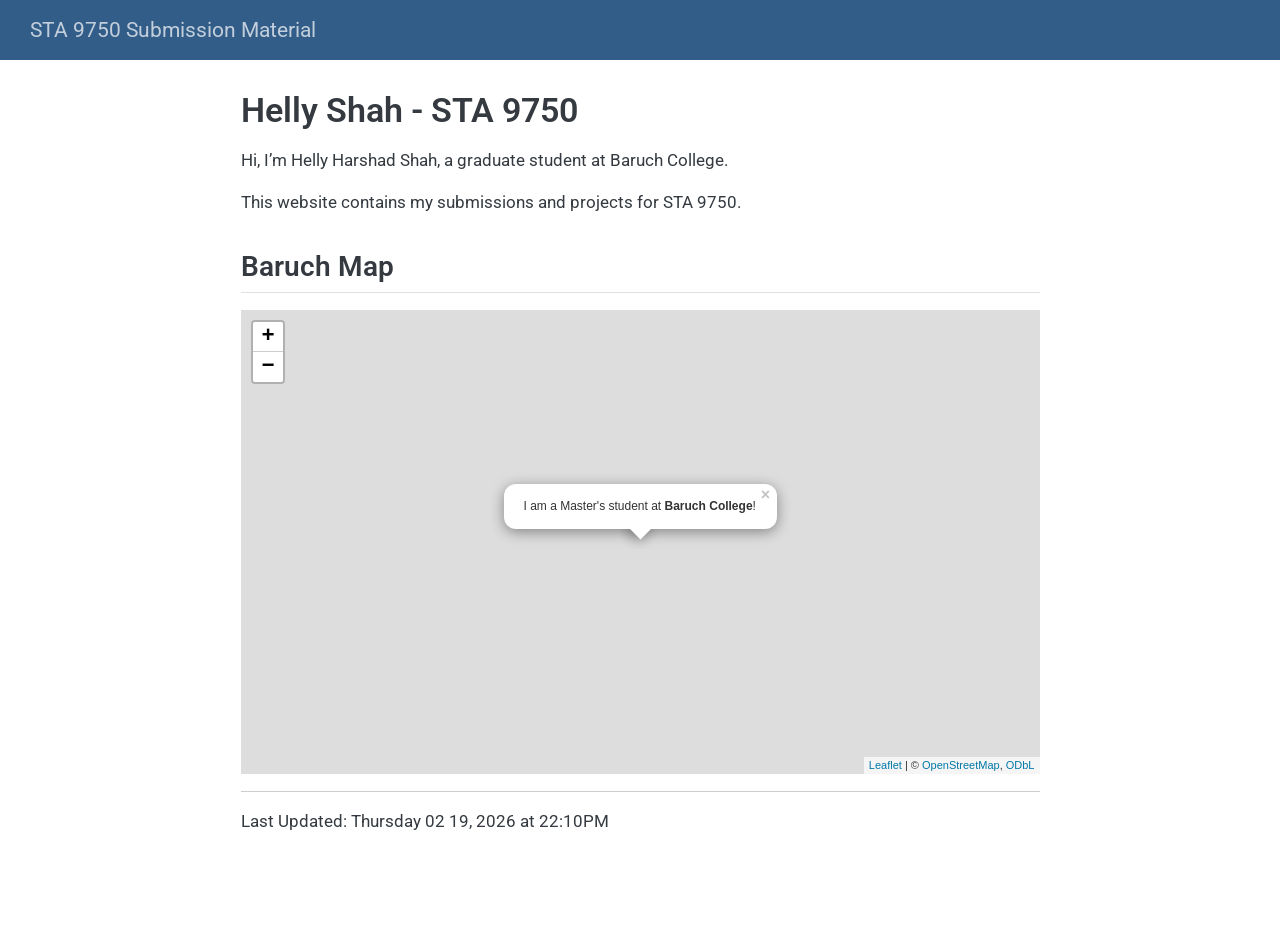
==== docs/index.html @ cdc76b7e "Add build script and render site" ====
<!DOCTYPE html>
<html xmlns="http://www.w3.org/1999/xhtml" lang="en" xml:lang="en"><head>

<meta charset="utf-8">
<meta name="generator" content="quarto-1.8.27">

<meta name="viewport" content="width=device-width, initial-scale=1.0, user-scalable=yes">


<title>Helly Shah - STA 9750 – STA 9750 Submission Material</title>
<style>
code{white-space: pre-wrap;}
span.smallcaps{font-variant: small-caps;}
div.columns{display: flex; gap: min(4vw, 1.5em);}
div.column{flex: auto; overflow-x: auto;}
div.hanging-indent{margin-left: 1.5em; text-indent: -1.5em;}
ul.task-list{list-style: none;}
ul.task-list li input[type="checkbox"] {
  width: 0.8em;
  margin: 0 0.8em 0.2em -1em; /* quarto-specific, see https://github.com/quarto-dev/quarto-cli/issues/4556 */ 
  vertical-align: middle;
}
</style>


<script src="site_libs/quarto-nav/quarto-nav.js"></script>
<script src="site_libs/quarto-nav/headroom.min.js"></script>
<script src="site_libs/clipboard/clipboard.min.js"></script>
<script src="site_libs/quarto-search/autocomplete.umd.js"></script>
<script src="site_libs/quarto-search/fuse.min.js"></script>
<script src="site_libs/quarto-search/quarto-search.js"></script>
<meta name="quarto:offset" content="./">
<script src="site_libs/quarto-html/quarto.js" type="module"></script>
<script src="site_libs/quarto-html/tabsets/tabsets.js" type="module"></script>
<script src="site_libs/quarto-html/axe/axe-check.js" type="module"></script>
<script src="site_libs/quarto-html/popper.min.js"></script>
<script src="site_libs/quarto-html/tippy.umd.min.js"></script>
<script src="site_libs/quarto-html/anchor.min.js"></script>
<link href="site_libs/quarto-html/tippy.css" rel="stylesheet">
<link href="site_libs/quarto-html/quarto-syntax-highlighting-ed96de9b727972fe78a7b5d16c58bf87.css" rel="stylesheet" id="quarto-text-highlighting-styles">
<script src="site_libs/bootstrap/bootstrap.min.js"></script>
<link href="site_libs/bootstrap/bootstrap-icons.css" rel="stylesheet">
<link href="site_libs/bootstrap/bootstrap-339e78669bd22224b7cb5e9437fe940b.min.css" rel="stylesheet" append-hash="true" id="quarto-bootstrap" data-mode="light">
<script id="quarto-search-options" type="application/json">{
  "location": "navbar",
  "copy-button": false,
  "collapse-after": 3,
  "panel-placement": "end",
  "type": "overlay",
  "limit": 50,
  "keyboard-shortcut": [
    "f",
    "/",
    "s"
  ],
  "show-item-context": false,
  "language": {
    "search-no-results-text": "No results",
    "search-matching-documents-text": "matching documents",
    "search-copy-link-title": "Copy link to search",
    "search-hide-matches-text": "Hide additional matches",
    "search-more-match-text": "more match in this document",
    "search-more-matches-text": "more matches in this document",
    "search-clear-button-title": "Clear",
    "search-text-placeholder": "",
    "search-detached-cancel-button-title": "Cancel",
    "search-submit-button-title": "Submit",
    "search-label": "Search"
  }
}</script>
<link href="site_libs/htmltools-fill-0.5.9/fill.css" rel="stylesheet">
<script src="site_libs/htmlwidgets-1.6.4/htmlwidgets.js"></script>
<script src="site_libs/jquery-3.6.0/jquery-3.6.0.min.js"></script>
<link href="site_libs/leaflet-1.3.1/leaflet.css" rel="stylesheet">
<script src="site_libs/leaflet-1.3.1/leaflet.js"></script>
<link href="site_libs/leafletfix-1.0.0/leafletfix.css" rel="stylesheet">
<script src="site_libs/proj4-2.6.2/proj4.min.js"></script>
<script src="site_libs/Proj4Leaflet-1.0.1/proj4leaflet.js"></script>
<link href="site_libs/rstudio_leaflet-1.3.1/rstudio_leaflet.css" rel="stylesheet">
<script src="site_libs/leaflet-binding-2.2.3/leaflet.js"></script>


</head>

<body class="nav-fixed fullcontent quarto-light">

<div id="quarto-search-results"></div>
  <header id="quarto-header" class="headroom fixed-top">
    <nav class="navbar navbar-expand-lg " data-bs-theme="dark">
      <div class="navbar-container container-fluid">
      <div class="navbar-brand-container mx-auto">
    <a class="navbar-brand" href="./index.html">
    <span class="navbar-title">STA 9750 Submission Material</span>
    </a>
  </div>
        <div class="quarto-navbar-tools tools-end">
</div>
      </div> <!-- /container-fluid -->
    </nav>
</header>
<!-- content -->
<div id="quarto-content" class="quarto-container page-columns page-rows-contents page-layout-article page-navbar">
<!-- sidebar -->
<!-- margin-sidebar -->
    
<!-- main -->
<main class="content" id="quarto-document-content">

<header id="title-block-header" class="quarto-title-block default">
<div class="quarto-title">
<h1 class="title">Helly Shah - STA 9750</h1>
</div>



<div class="quarto-title-meta">

    
  
    
  </div>
  


</header>


<p>Hi, I’m Helly Harshad Shah, a graduate student at Baruch College.</p>
<p>This website contains my submissions and projects for STA 9750.</p>
<section id="baruch-map" class="level2">
<h2 class="anchored" data-anchor-id="baruch-map">Baruch Map</h2>
<div class="cell">
<div class="cell-output-display">
<div class="leaflet html-widget html-fill-item" id="htmlwidget-9ab815cade1a139e9a61" style="width:100%;height:464px;"></div>
<script type="application/json" data-for="htmlwidget-9ab815cade1a139e9a61">{"x":{"options":{"crs":{"crsClass":"L.CRS.EPSG3857","code":null,"proj4def":null,"projectedBounds":null,"options":{}}},"calls":[{"method":"addTiles","args":["https://{s}.tile.openstreetmap.org/{z}/{x}/{y}.png",null,null,{"minZoom":0,"maxZoom":18,"tileSize":256,"subdomains":"abc","errorTileUrl":"","tms":false,"noWrap":false,"zoomOffset":0,"zoomReverse":false,"opacity":1,"zIndex":1,"detectRetina":false,"attribution":"&copy; <a href=\"https://openstreetmap.org/copyright/\">OpenStreetMap<\/a>,  <a href=\"https://opendatacommons.org/licenses/odbl/\">ODbL<\/a>"}]},{"method":"addPopups","args":[40.74028,-73.98333,"I am a Master's student at <b>Baruch College<\/b>!",null,null,{"maxWidth":300,"minWidth":50,"autoPan":true,"keepInView":false,"closeButton":true,"className":""}]}],"setView":[[40.74028,-73.98333],17,[]],"limits":{"lat":[40.74028,40.74028],"lng":[-73.98333,-73.98333]}},"evals":[],"jsHooks":[]}</script>
</div>
</div>
<hr>
<p>Last Updated: Thursday 02 19, 2026 at 22:10PM</p>


</section>

</main> <!-- /main -->
<script id="quarto-html-after-body" type="application/javascript">
  window.document.addEventListener("DOMContentLoaded", function (event) {
    const icon = "";
    const anchorJS = new window.AnchorJS();
    anchorJS.options = {
      placement: 'right',
      icon: icon
    };
    anchorJS.add('.anchored');
    const isCodeAnnotation = (el) => {
      for (const clz of el.classList) {
        if (clz.startsWith('code-annotation-')) {                     
          return true;
        }
      }
      return false;
    }
    const onCopySuccess = function(e) {
      // button target
      const button = e.trigger;
      // don't keep focus
      button.blur();
      // flash "checked"
      button.classList.add('code-copy-button-checked');
      var currentTitle = button.getAttribute("title");
      button.setAttribute("title", "Copied!");
      let tooltip;
      if (window.bootstrap) {
        button.setAttribute("data-bs-toggle", "tooltip");
        button.setAttribute("data-bs-placement", "left");
        button.setAttribute("data-bs-title", "Copied!");
        tooltip = new bootstrap.Tooltip(button, 
          { trigger: "manual", 
            customClass: "code-copy-button-tooltip",
            offset: [0, -8]});
        tooltip.show();    
      }
      setTimeout(function() {
        if (tooltip) {
          tooltip.hide();
          button.removeAttribute("data-bs-title");
          button.removeAttribute("data-bs-toggle");
          button.removeAttribute("data-bs-placement");
        }
        button.setAttribute("title", currentTitle);
        button.classList.remove('code-copy-button-checked');
      }, 1000);
      // clear code selection
      e.clearSelection();
    }
    const getTextToCopy = function(trigger) {
      const outerScaffold = trigger.parentElement.cloneNode(true);
      const codeEl = outerScaffold.querySelector('code');
      for (const childEl of codeEl.children) {
        if (isCodeAnnotation(childEl)) {
          childEl.remove();
        }
      }
      return codeEl.innerText;
    }
    const clipboard = new window.ClipboardJS('.code-copy-button:not([data-in-quarto-modal])', {
      text: getTextToCopy
    });
    clipboard.on('success', onCopySuccess);
    if (window.document.getElementById('quarto-embedded-source-code-modal')) {
      const clipboardModal = new window.ClipboardJS('.code-copy-button[data-in-quarto-modal]', {
        text: getTextToCopy,
        container: window.document.getElementById('quarto-embedded-source-code-modal')
      });
      clipboardModal.on('success', onCopySuccess);
    }
      var localhostRegex = new RegExp(/^(?:http|https):\/\/localhost\:?[0-9]*\//);
      var mailtoRegex = new RegExp(/^mailto:/);
        var filterRegex = new RegExp("https:\/\/Helly101-1\.github\.io\/STA9750-2026-SPRING\/");
      var isInternal = (href) => {
          return filterRegex.test(href) || localhostRegex.test(href) || mailtoRegex.test(href);
      }
      // Inspect non-navigation links and adorn them if external
     var links = window.document.querySelectorAll('a[href]:not(.nav-link):not(.navbar-brand):not(.toc-action):not(.sidebar-link):not(.sidebar-item-toggle):not(.pagination-link):not(.no-external):not([aria-hidden]):not(.dropdown-item):not(.quarto-navigation-tool):not(.about-link)');
      for (var i=0; i<links.length; i++) {
        const link = links[i];
        if (!isInternal(link.href)) {
          // undo the damage that might have been done by quarto-nav.js in the case of
          // links that we want to consider external
          if (link.dataset.originalHref !== undefined) {
            link.href = link.dataset.originalHref;
          }
        }
      }
    function tippyHover(el, contentFn, onTriggerFn, onUntriggerFn) {
      const config = {
        allowHTML: true,
        maxWidth: 500,
        delay: 100,
        arrow: false,
        appendTo: function(el) {
            return el.parentElement;
        },
        interactive: true,
        interactiveBorder: 10,
        theme: 'quarto',
        placement: 'bottom-start',
      };
      if (contentFn) {
        config.content = contentFn;
      }
      if (onTriggerFn) {
        config.onTrigger = onTriggerFn;
      }
      if (onUntriggerFn) {
        config.onUntrigger = onUntriggerFn;
      }
      window.tippy(el, config); 
    }
    const noterefs = window.document.querySelectorAll('a[role="doc-noteref"]');
    for (var i=0; i<noterefs.length; i++) {
      const ref = noterefs[i];
      tippyHover(ref, function() {
        // use id or data attribute instead here
        let href = ref.getAttribute('data-footnote-href') || ref.getAttribute('href');
        try { href = new URL(href).hash; } catch {}
        const id = href.replace(/^#\/?/, "");
        const note = window.document.getElementById(id);
        if (note) {
          return note.innerHTML;
        } else {
          return "";
        }
      });
    }
    const xrefs = window.document.querySelectorAll('a.quarto-xref');
    const processXRef = (id, note) => {
      // Strip column container classes
      const stripColumnClz = (el) => {
        el.classList.remove("page-full", "page-columns");
        if (el.children) {
          for (const child of el.children) {
            stripColumnClz(child);
          }
        }
      }
      stripColumnClz(note)
      if (id === null || id.startsWith('sec-')) {
        // Special case sections, only their first couple elements
        const container = document.createElement("div");
        if (note.children && note.children.length > 2) {
          container.appendChild(note.children[0].cloneNode(true));
          for (let i = 1; i < note.children.length; i++) {
            const child = note.children[i];
            if (child.tagName === "P" && child.innerText === "") {
              continue;
            } else {
              container.appendChild(child.cloneNode(true));
              break;
            }
          }
          if (window.Quarto?.typesetMath) {
            window.Quarto.typesetMath(container);
          }
          return container.innerHTML
        } else {
          if (window.Quarto?.typesetMath) {
            window.Quarto.typesetMath(note);
          }
          return note.innerHTML;
        }
      } else {
        // Remove any anchor links if they are present
        const anchorLink = note.querySelector('a.anchorjs-link');
        if (anchorLink) {
          anchorLink.remove();
        }
        if (window.Quarto?.typesetMath) {
          window.Quarto.typesetMath(note);
        }
        if (note.classList.contains("callout")) {
          return note.outerHTML;
        } else {
          return note.innerHTML;
        }
      }
    }
    for (var i=0; i<xrefs.length; i++) {
      const xref = xrefs[i];
      tippyHover(xref, undefined, function(instance) {
        instance.disable();
        let url = xref.getAttribute('href');
        let hash = undefined; 
        if (url.startsWith('#')) {
          hash = url;
        } else {
          try { hash = new URL(url).hash; } catch {}
        }
        if (hash) {
          const id = hash.replace(/^#\/?/, "");
          const note = window.document.getElementById(id);
          if (note !== null) {
            try {
              const html = processXRef(id, note.cloneNode(true));
              instance.setContent(html);
            } finally {
              instance.enable();
              instance.show();
            }
          } else {
            // See if we can fetch this
            fetch(url.split('#')[0])
            .then(res => res.text())
            .then(html => {
              const parser = new DOMParser();
              const htmlDoc = parser.parseFromString(html, "text/html");
              const note = htmlDoc.getElementById(id);
              if (note !== null) {
                const html = processXRef(id, note);
                instance.setContent(html);
              } 
            }).finally(() => {
              instance.enable();
              instance.show();
            });
          }
        } else {
          // See if we can fetch a full url (with no hash to target)
          // This is a special case and we should probably do some content thinning / targeting
          fetch(url)
          .then(res => res.text())
          .then(html => {
            const parser = new DOMParser();
            const htmlDoc = parser.parseFromString(html, "text/html");
            const note = htmlDoc.querySelector('main.content');
            if (note !== null) {
              // This should only happen for chapter cross references
              // (since there is no id in the URL)
              // remove the first header
              if (note.children.length > 0 && note.children[0].tagName === "HEADER") {
                note.children[0].remove();
              }
              const html = processXRef(null, note);
              instance.setContent(html);
            } 
          }).finally(() => {
            instance.enable();
            instance.show();
          });
        }
      }, function(instance) {
      });
    }
        let selectedAnnoteEl;
        const selectorForAnnotation = ( cell, annotation) => {
          let cellAttr = 'data-code-cell="' + cell + '"';
          let lineAttr = 'data-code-annotation="' +  annotation + '"';
          const selector = 'span[' + cellAttr + '][' + lineAttr + ']';
          return selector;
        }
        const selectCodeLines = (annoteEl) => {
          const doc = window.document;
          const targetCell = annoteEl.getAttribute("data-target-cell");
          const targetAnnotation = annoteEl.getAttribute("data-target-annotation");
          const annoteSpan = window.document.querySelector(selectorForAnnotation(targetCell, targetAnnotation));
          const lines = annoteSpan.getAttribute("data-code-lines").split(",");
          const lineIds = lines.map((line) => {
            return targetCell + "-" + line;
          })
          let top = null;
          let height = null;
          let parent = null;
          if (lineIds.length > 0) {
              //compute the position of the single el (top and bottom and make a div)
              const el = window.document.getElementById(lineIds[0]);
              top = el.offsetTop;
              height = el.offsetHeight;
              parent = el.parentElement.parentElement;
            if (lineIds.length > 1) {
              const lastEl = window.document.getElementById(lineIds[lineIds.length - 1]);
              const bottom = lastEl.offsetTop + lastEl.offsetHeight;
              height = bottom - top;
            }
            if (top !== null && height !== null && parent !== null) {
              // cook up a div (if necessary) and position it 
              let div = window.document.getElementById("code-annotation-line-highlight");
              if (div === null) {
                div = window.document.createElement("div");
                div.setAttribute("id", "code-annotation-line-highlight");
                div.style.position = 'absolute';
                parent.appendChild(div);
              }
              div.style.top = top - 2 + "px";
              div.style.height = height + 4 + "px";
              div.style.left = 0;
              let gutterDiv = window.document.getElementById("code-annotation-line-highlight-gutter");
              if (gutterDiv === null) {
                gutterDiv = window.document.createElement("div");
                gutterDiv.setAttribute("id", "code-annotation-line-highlight-gutter");
                gutterDiv.style.position = 'absolute';
                const codeCell = window.document.getElementById(targetCell);
                const gutter = codeCell.querySelector('.code-annotation-gutter');
                gutter.appendChild(gutterDiv);
              }
              gutterDiv.style.top = top - 2 + "px";
              gutterDiv.style.height = height + 4 + "px";
            }
            selectedAnnoteEl = annoteEl;
          }
        };
        const unselectCodeLines = () => {
          const elementsIds = ["code-annotation-line-highlight", "code-annotation-line-highlight-gutter"];
          elementsIds.forEach((elId) => {
            const div = window.document.getElementById(elId);
            if (div) {
              div.remove();
            }
          });
          selectedAnnoteEl = undefined;
        };
          // Handle positioning of the toggle
      window.addEventListener(
        "resize",
        throttle(() => {
          elRect = undefined;
          if (selectedAnnoteEl) {
            selectCodeLines(selectedAnnoteEl);
          }
        }, 10)
      );
      function throttle(fn, ms) {
      let throttle = false;
      let timer;
        return (...args) => {
          if(!throttle) { // first call gets through
              fn.apply(this, args);
              throttle = true;
          } else { // all the others get throttled
              if(timer) clearTimeout(timer); // cancel #2
              timer = setTimeout(() => {
                fn.apply(this, args);
                timer = throttle = false;
              }, ms);
          }
        };
      }
        // Attach click handler to the DT
        const annoteDls = window.document.querySelectorAll('dt[data-target-cell]');
        for (const annoteDlNode of annoteDls) {
          annoteDlNode.addEventListener('click', (event) => {
            const clickedEl = event.target;
            if (clickedEl !== selectedAnnoteEl) {
              unselectCodeLines();
              const activeEl = window.document.querySelector('dt[data-target-cell].code-annotation-active');
              if (activeEl) {
                activeEl.classList.remove('code-annotation-active');
              }
              selectCodeLines(clickedEl);
              clickedEl.classList.add('code-annotation-active');
            } else {
              // Unselect the line
              unselectCodeLines();
              clickedEl.classList.remove('code-annotation-active');
            }
          });
        }
    const findCites = (el) => {
      const parentEl = el.parentElement;
      if (parentEl) {
        const cites = parentEl.dataset.cites;
        if (cites) {
          return {
            el,
            cites: cites.split(' ')
          };
        } else {
          return findCites(el.parentElement)
        }
      } else {
        return undefined;
      }
    };
    var bibliorefs = window.document.querySelectorAll('a[role="doc-biblioref"]');
    for (var i=0; i<bibliorefs.length; i++) {
      const ref = bibliorefs[i];
      const citeInfo = findCites(ref);
      if (citeInfo) {
        tippyHover(citeInfo.el, function() {
          var popup = window.document.createElement('div');
          citeInfo.cites.forEach(function(cite) {
            var citeDiv = window.document.createElement('div');
            citeDiv.classList.add('hanging-indent');
            citeDiv.classList.add('csl-entry');
            var biblioDiv = window.document.getElementById('ref-' + cite);
            if (biblioDiv) {
              citeDiv.innerHTML = biblioDiv.innerHTML;
            }
            popup.appendChild(citeDiv);
          });
          return popup.innerHTML;
        });
      }
    }
  });
  </script>
</div> <!-- /content -->




</body></html>
---- docs/site_libs/quarto-html/tippy.css ----
.tippy-box[data-animation=fade][data-state=hidden]{opacity:0}[data-tippy-root]{max-width:calc(100vw - 10px)}.tippy-box{position:relative;background-color:#333;color:#fff;border-radius:4px;font-size:14px;line-height:1.4;white-space:normal;outline:0;transition-property:transform,visibility,opacity}.tippy-box[data-placement^=top]>.tippy-arrow{bottom:0}.tippy-box[data-placement^=top]>.tippy-arrow:before{bottom:-7px;left:0;border-width:8px 8px 0;border-top-color:initial;transform-origin:center top}.tippy-box[data-placement^=bottom]>.tippy-arrow{top:0}.tippy-box[data-placement^=bottom]>.tippy-arrow:before{top:-7px;left:0;border-width:0 8px 8px;border-bottom-color:initial;transform-origin:center bottom}.tippy-box[data-placement^=left]>.tippy-arrow{right:0}.tippy-box[data-placement^=left]>.tippy-arrow:before{border-width:8px 0 8px 8px;border-left-color:initial;right:-7px;transform-origin:center left}.tippy-box[data-placement^=right]>.tippy-arrow{left:0}.tippy-box[data-placement^=right]>.tippy-arrow:before{left:-7px;border-width:8px 8px 8px 0;border-right-color:initial;transform-origin:center right}.tippy-box[data-inertia][data-state=visible]{transition-timing-function:cubic-bezier(.54,1.5,.38,1.11)}.tippy-arrow{width:16px;height:16px;color:#333}.tippy-arrow:before{content:"";position:absolute;border-color:transparent;border-style:solid}.tippy-content{position:relative;padding:5px 9px;z-index:1}
---- docs/site_libs/quarto-html/quarto-syntax-highlighting-ed96de9b727972fe78a7b5d16c58bf87.css ----
/* quarto syntax highlight colors */
:root {
  --quarto-hl-ot-color: #003B4F;
  --quarto-hl-at-color: #657422;
  --quarto-hl-ss-color: #20794D;
  --quarto-hl-an-color: #5E5E5E;
  --quarto-hl-fu-color: #4758AB;
  --quarto-hl-st-color: #20794D;
  --quarto-hl-cf-color: #003B4F;
  --quarto-hl-op-color: #5E5E5E;
  --quarto-hl-er-color: #AD0000;
  --quarto-hl-bn-color: #AD0000;
  --quarto-hl-al-color: #AD0000;
  --quarto-hl-va-color: #111111;
  --quarto-hl-bu-color: inherit;
  --quarto-hl-ex-color: inherit;
  --quarto-hl-pp-color: #AD0000;
  --quarto-hl-in-color: #5E5E5E;
  --quarto-hl-vs-color: #20794D;
  --quarto-hl-wa-color: #5E5E5E;
  --quarto-hl-do-color: #5E5E5E;
  --quarto-hl-im-color: #00769E;
  --quarto-hl-ch-color: #20794D;
  --quarto-hl-dt-color: #AD0000;
  --quarto-hl-fl-color: #AD0000;
  --quarto-hl-co-color: #5E5E5E;
  --quarto-hl-cv-color: #5E5E5E;
  --quarto-hl-cn-color: #8f5902;
  --quarto-hl-sc-color: #5E5E5E;
  --quarto-hl-dv-color: #AD0000;
  --quarto-hl-kw-color: #003B4F;
}

/* other quarto variables */
:root {
  --quarto-font-monospace: SFMono-Regular, Menlo, Monaco, Consolas, "Liberation Mono", "Courier New", monospace;
}

/* syntax highlight based on Pandoc's rules */
pre > code.sourceCode > span {
  color: #003B4F;
}

code.sourceCode > span {
  color: #003B4F;
}

div.sourceCode,
div.sourceCode pre.sourceCode {
  color: #003B4F;
}

/* Normal */
code span {
  color: #003B4F;
}

/* Alert */
code span.al {
  color: #AD0000;
  font-style: inherit;
}

/* Annotation */
code span.an {
  color: #5E5E5E;
  font-style: inherit;
}

/* Attribute */
code span.at {
  color: #657422;
  font-style: inherit;
}

/* BaseN */
code span.bn {
  color: #AD0000;
  font-style: inherit;
}

/* BuiltIn */
code span.bu {
  font-style: inherit;
}

/* ControlFlow */
code span.cf {
  color: #003B4F;
  font-weight: bold;
  font-style: inherit;
}

/* Char */
code span.ch {
  color: #20794D;
  font-style: inherit;
}

/* Constant */
code span.cn {
  color: #8f5902;
  font-style: inherit;
}

/* Comment */
code span.co {
  color: #5E5E5E;
  font-style: inherit;
}

/* CommentVar */
code span.cv {
  color: #5E5E5E;
  font-style: italic;
}

/* Documentation */
code span.do {
  color: #5E5E5E;
  font-style: italic;
}

/* DataType */
code span.dt {
  color: #AD0000;
  font-style: inherit;
}

/* DecVal */
code span.dv {
  color: #AD0000;
  font-style: inherit;
}

/* Error */
code span.er {
  color: #AD0000;
  font-style: inherit;
}

/* Extension */
code span.ex {
  font-style: inherit;
}

/* Float */
code span.fl {
  color: #AD0000;
  font-style: inherit;
}

/* Function */
code span.fu {
  color: #4758AB;
  font-style: inherit;
}

/* Import */
code span.im {
  color: #00769E;
  font-style: inherit;
}

/* Information */
code span.in {
  color: #5E5E5E;
  font-style: inherit;
}

/* Keyword */
code span.kw {
  color: #003B4F;
  font-weight: bold;
  font-style: inherit;
}

/* Operator */
code span.op {
  color: #5E5E5E;
  font-style: inherit;
}

/* Other */
code span.ot {
  color: #003B4F;
  font-style: inherit;
}

/* Preprocessor */
code span.pp {
  color: #AD0000;
  font-style: inherit;
}

/* SpecialChar */
code span.sc {
  color: #5E5E5E;
  font-style: inherit;
}

/* SpecialString */
code span.ss {
  color: #20794D;
  font-style: inherit;
}

/* String */
code span.st {
  color: #20794D;
  font-style: inherit;
}

/* Variable */
code span.va {
  color: #111111;
  font-style: inherit;
}

/* VerbatimString */
code span.vs {
  color: #20794D;
  font-style: inherit;
}

/* Warning */
code span.wa {
  color: #5E5E5E;
  font-style: italic;
}

.prevent-inlining {
  content: "</";
}

/*# sourceMappingURL=0920dd6d7437995b8cdf7429764427b1.css.map */
---- docs/site_libs/htmltools-fill-0.5.9/fill.css ----
@layer htmltools {
  .html-fill-container {
    display: flex;
    flex-direction: column;
    /* Prevent the container from expanding vertically or horizontally beyond its
    parent's constraints. */
    min-height: 0;
    min-width: 0;
  }
  .html-fill-container > .html-fill-item {
    /* Fill items can grow and shrink freely within
    available vertical space in fillable container */
    flex: 1 1 auto;
    min-height: 0;
    min-width: 0;
  }
  .html-fill-container > :not(.html-fill-item) {
    /* Prevent shrinking or growing of non-fill items */
    flex: 0 0 auto;
  }
}
---- docs/site_libs/leafletfix-1.0.0/leafletfix.css ----
/* Work around CSS properties introduced on img by bootstrap */
img.leaflet-tile {
  padding: 0;
  margin: 0;
  border-radius: 0;
  border: none;
}
.leaflet .info {
  padding: 6px 8px;
  font: 14px/16px Arial, Helvetica, sans-serif;
  background: white;
  background: rgba(255,255,255,0.8);
  box-shadow: 0 0 15px rgba(0,0,0,0.2);
  border-radius: 5px;
}
.leaflet .legend {
  line-height: 18px;
  color: #555;
}
.leaflet .legend svg text {
  fill: #555;
}
.leaflet .legend svg line {
  stroke: #555;
}
.leaflet .legend i {
  width: 18px;
  height: 18px;
  margin-right: 4px;
  opacity: 0.7;
  display: inline-block;
  vertical-align: top;
  /*For IE 7*/
  zoom: 1;
  *display: inline;
}
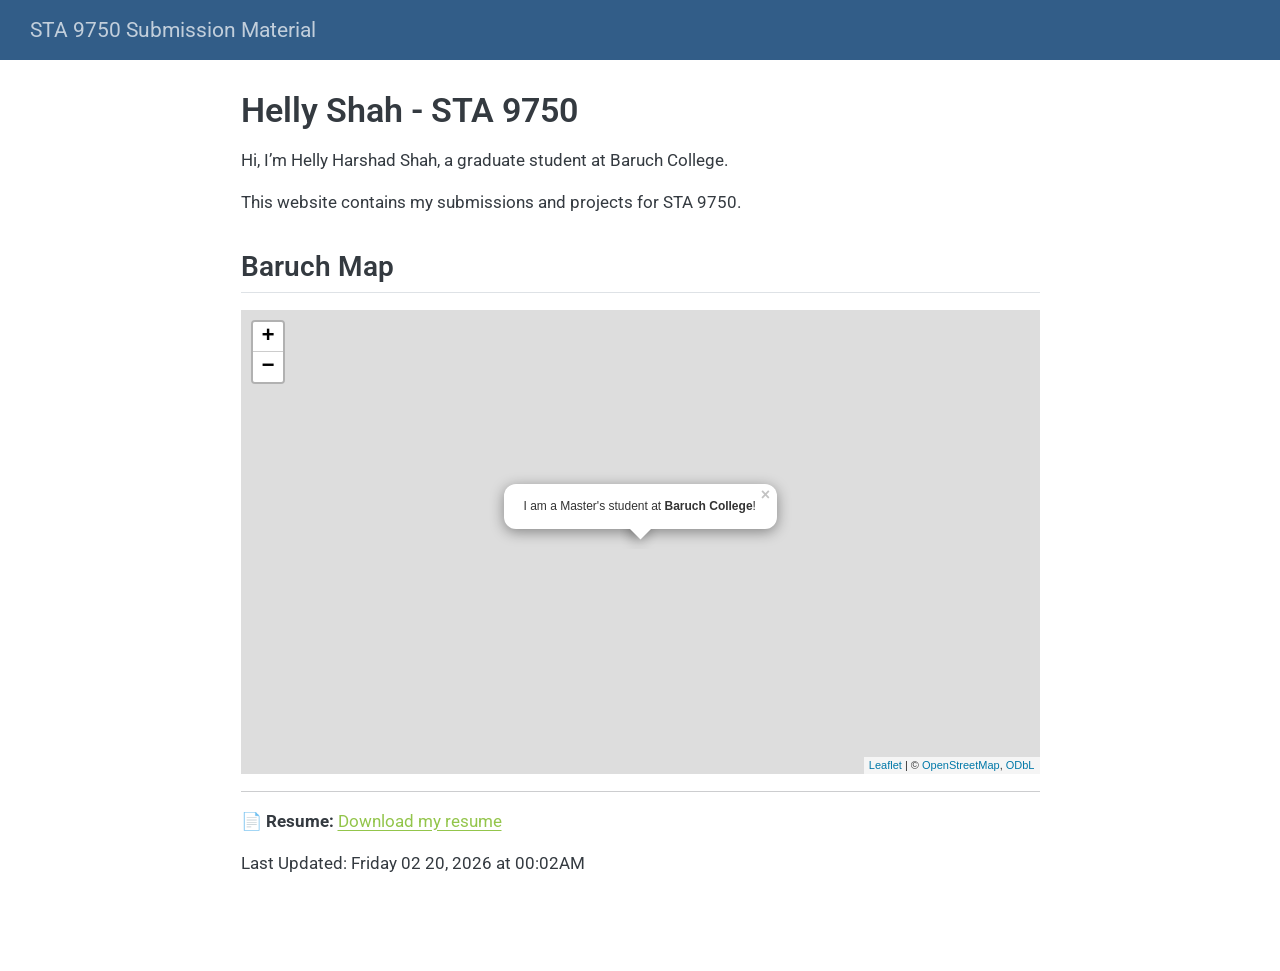
==== commit d408871e: "Add resume and update homepage" ====
--- a/docs/index.html
+++ b/docs/index.html
@@ -131,12 +131,13 @@
 <h2 class="anchored" data-anchor-id="baruch-map">Baruch Map</h2>
 <div class="cell">
 <div class="cell-output-display">
-<div class="leaflet html-widget html-fill-item" id="htmlwidget-9ab815cade1a139e9a61" style="width:100%;height:464px;"></div>
-<script type="application/json" data-for="htmlwidget-9ab815cade1a139e9a61">{"x":{"options":{"crs":{"crsClass":"L.CRS.EPSG3857","code":null,"proj4def":null,"projectedBounds":null,"options":{}}},"calls":[{"method":"addTiles","args":["https://{s}.tile.openstreetmap.org/{z}/{x}/{y}.png",null,null,{"minZoom":0,"maxZoom":18,"tileSize":256,"subdomains":"abc","errorTileUrl":"","tms":false,"noWrap":false,"zoomOffset":0,"zoomReverse":false,"opacity":1,"zIndex":1,"detectRetina":false,"attribution":"&copy; <a href=\"https://openstreetmap.org/copyright/\">OpenStreetMap<\/a>,  <a href=\"https://opendatacommons.org/licenses/odbl/\">ODbL<\/a>"}]},{"method":"addPopups","args":[40.74028,-73.98333,"I am a Master's student at <b>Baruch College<\/b>!",null,null,{"maxWidth":300,"minWidth":50,"autoPan":true,"keepInView":false,"closeButton":true,"className":""}]}],"setView":[[40.74028,-73.98333],17,[]],"limits":{"lat":[40.74028,40.74028],"lng":[-73.98333,-73.98333]}},"evals":[],"jsHooks":[]}</script>
+<div class="leaflet html-widget html-fill-item" id="htmlwidget-b3ca2a368877974883fb" style="width:100%;height:464px;"></div>
+<script type="application/json" data-for="htmlwidget-b3ca2a368877974883fb">{"x":{"options":{"crs":{"crsClass":"L.CRS.EPSG3857","code":null,"proj4def":null,"projectedBounds":null,"options":{}}},"calls":[{"method":"addTiles","args":["https://{s}.tile.openstreetmap.org/{z}/{x}/{y}.png",null,null,{"minZoom":0,"maxZoom":18,"tileSize":256,"subdomains":"abc","errorTileUrl":"","tms":false,"noWrap":false,"zoomOffset":0,"zoomReverse":false,"opacity":1,"zIndex":1,"detectRetina":false,"attribution":"&copy; <a href=\"https://openstreetmap.org/copyright/\">OpenStreetMap<\/a>,  <a href=\"https://opendatacommons.org/licenses/odbl/\">ODbL<\/a>"}]},{"method":"addPopups","args":[40.74028,-73.98333,"I am a Master's student at <b>Baruch College<\/b>!",null,null,{"maxWidth":300,"minWidth":50,"autoPan":true,"keepInView":false,"closeButton":true,"className":""}]}],"setView":[[40.74028,-73.98333],17,[]],"limits":{"lat":[40.74028,40.74028],"lng":[-73.98333,-73.98333]}},"evals":[],"jsHooks":[]}</script>
 </div>
 </div>
 <hr>
-<p>Last Updated: Thursday 02 19, 2026 at 22:10PM</p>
+<p>📄 <strong>Resume:</strong> <a href="resume.pdf">Download my resume</a></p>
+<p>Last Updated: Friday 02 20, 2026 at 00:02AM</p>
 
 
 </section>
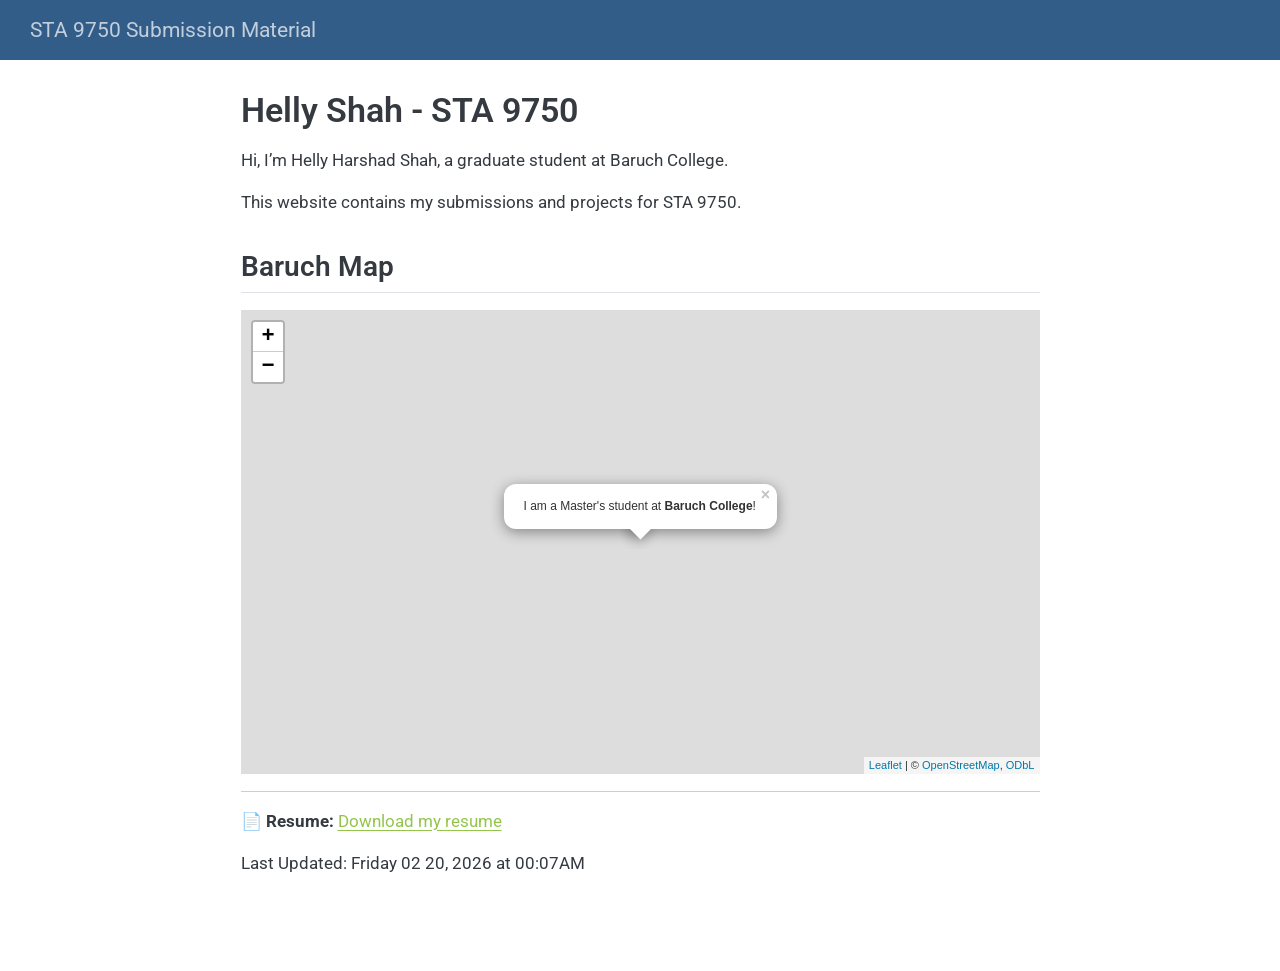
==== commit 8e8d0002: "Add resume and update homepage" ====
--- a/docs/index.html
+++ b/docs/index.html
@@ -131,13 +131,13 @@
 <h2 class="anchored" data-anchor-id="baruch-map">Baruch Map</h2>
 <div class="cell">
 <div class="cell-output-display">
-<div class="leaflet html-widget html-fill-item" id="htmlwidget-b3ca2a368877974883fb" style="width:100%;height:464px;"></div>
-<script type="application/json" data-for="htmlwidget-b3ca2a368877974883fb">{"x":{"options":{"crs":{"crsClass":"L.CRS.EPSG3857","code":null,"proj4def":null,"projectedBounds":null,"options":{}}},"calls":[{"method":"addTiles","args":["https://{s}.tile.openstreetmap.org/{z}/{x}/{y}.png",null,null,{"minZoom":0,"maxZoom":18,"tileSize":256,"subdomains":"abc","errorTileUrl":"","tms":false,"noWrap":false,"zoomOffset":0,"zoomReverse":false,"opacity":1,"zIndex":1,"detectRetina":false,"attribution":"&copy; <a href=\"https://openstreetmap.org/copyright/\">OpenStreetMap<\/a>,  <a href=\"https://opendatacommons.org/licenses/odbl/\">ODbL<\/a>"}]},{"method":"addPopups","args":[40.74028,-73.98333,"I am a Master's student at <b>Baruch College<\/b>!",null,null,{"maxWidth":300,"minWidth":50,"autoPan":true,"keepInView":false,"closeButton":true,"className":""}]}],"setView":[[40.74028,-73.98333],17,[]],"limits":{"lat":[40.74028,40.74028],"lng":[-73.98333,-73.98333]}},"evals":[],"jsHooks":[]}</script>
+<div class="leaflet html-widget html-fill-item" id="htmlwidget-4c99d726d7f663f6d9ec" style="width:100%;height:464px;"></div>
+<script type="application/json" data-for="htmlwidget-4c99d726d7f663f6d9ec">{"x":{"options":{"crs":{"crsClass":"L.CRS.EPSG3857","code":null,"proj4def":null,"projectedBounds":null,"options":{}}},"calls":[{"method":"addTiles","args":["https://{s}.tile.openstreetmap.org/{z}/{x}/{y}.png",null,null,{"minZoom":0,"maxZoom":18,"tileSize":256,"subdomains":"abc","errorTileUrl":"","tms":false,"noWrap":false,"zoomOffset":0,"zoomReverse":false,"opacity":1,"zIndex":1,"detectRetina":false,"attribution":"&copy; <a href=\"https://openstreetmap.org/copyright/\">OpenStreetMap<\/a>,  <a href=\"https://opendatacommons.org/licenses/odbl/\">ODbL<\/a>"}]},{"method":"addPopups","args":[40.74028,-73.98333,"I am a Master's student at <b>Baruch College<\/b>!",null,null,{"maxWidth":300,"minWidth":50,"autoPan":true,"keepInView":false,"closeButton":true,"className":""}]}],"setView":[[40.74028,-73.98333],17,[]],"limits":{"lat":[40.74028,40.74028],"lng":[-73.98333,-73.98333]}},"evals":[],"jsHooks":[]}</script>
 </div>
 </div>
 <hr>
-<p>📄 <strong>Resume:</strong> <a href="resume.pdf">Download my resume</a></p>
-<p>Last Updated: Friday 02 20, 2026 at 00:02AM</p>
+<p>📄 <strong>Resume:</strong> <a href="HELLY_HARSHAD_SHAH_Resume.pdf">Download my resume</a></p>
+<p>Last Updated: Friday 02 20, 2026 at 00:07AM</p>
 
 
 </section>
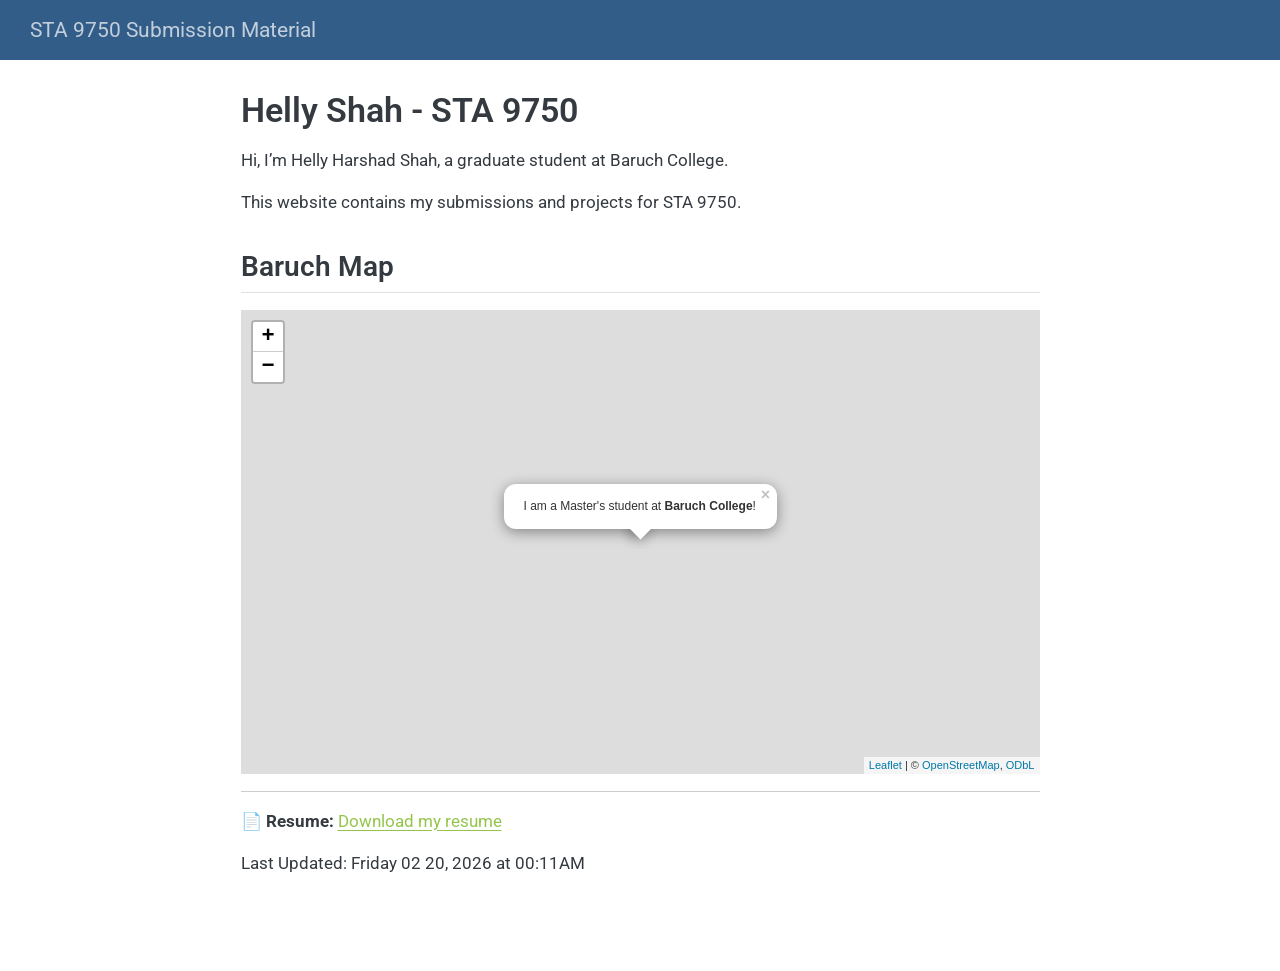
==== commit e4b97608: "resume updated" ====
--- a/docs/index.html
+++ b/docs/index.html
@@ -131,13 +131,13 @@
 <h2 class="anchored" data-anchor-id="baruch-map">Baruch Map</h2>
 <div class="cell">
 <div class="cell-output-display">
-<div class="leaflet html-widget html-fill-item" id="htmlwidget-4c99d726d7f663f6d9ec" style="width:100%;height:464px;"></div>
-<script type="application/json" data-for="htmlwidget-4c99d726d7f663f6d9ec">{"x":{"options":{"crs":{"crsClass":"L.CRS.EPSG3857","code":null,"proj4def":null,"projectedBounds":null,"options":{}}},"calls":[{"method":"addTiles","args":["https://{s}.tile.openstreetmap.org/{z}/{x}/{y}.png",null,null,{"minZoom":0,"maxZoom":18,"tileSize":256,"subdomains":"abc","errorTileUrl":"","tms":false,"noWrap":false,"zoomOffset":0,"zoomReverse":false,"opacity":1,"zIndex":1,"detectRetina":false,"attribution":"&copy; <a href=\"https://openstreetmap.org/copyright/\">OpenStreetMap<\/a>,  <a href=\"https://opendatacommons.org/licenses/odbl/\">ODbL<\/a>"}]},{"method":"addPopups","args":[40.74028,-73.98333,"I am a Master's student at <b>Baruch College<\/b>!",null,null,{"maxWidth":300,"minWidth":50,"autoPan":true,"keepInView":false,"closeButton":true,"className":""}]}],"setView":[[40.74028,-73.98333],17,[]],"limits":{"lat":[40.74028,40.74028],"lng":[-73.98333,-73.98333]}},"evals":[],"jsHooks":[]}</script>
+<div class="leaflet html-widget html-fill-item" id="htmlwidget-5c0523ec620615f5ce78" style="width:100%;height:464px;"></div>
+<script type="application/json" data-for="htmlwidget-5c0523ec620615f5ce78">{"x":{"options":{"crs":{"crsClass":"L.CRS.EPSG3857","code":null,"proj4def":null,"projectedBounds":null,"options":{}}},"calls":[{"method":"addTiles","args":["https://{s}.tile.openstreetmap.org/{z}/{x}/{y}.png",null,null,{"minZoom":0,"maxZoom":18,"tileSize":256,"subdomains":"abc","errorTileUrl":"","tms":false,"noWrap":false,"zoomOffset":0,"zoomReverse":false,"opacity":1,"zIndex":1,"detectRetina":false,"attribution":"&copy; <a href=\"https://openstreetmap.org/copyright/\">OpenStreetMap<\/a>,  <a href=\"https://opendatacommons.org/licenses/odbl/\">ODbL<\/a>"}]},{"method":"addPopups","args":[40.74028,-73.98333,"I am a Master's student at <b>Baruch College<\/b>!",null,null,{"maxWidth":300,"minWidth":50,"autoPan":true,"keepInView":false,"closeButton":true,"className":""}]}],"setView":[[40.74028,-73.98333],17,[]],"limits":{"lat":[40.74028,40.74028],"lng":[-73.98333,-73.98333]}},"evals":[],"jsHooks":[]}</script>
 </div>
 </div>
 <hr>
 <p>📄 <strong>Resume:</strong> <a href="HELLY_HARSHAD_SHAH_Resume.pdf">Download my resume</a></p>
-<p>Last Updated: Friday 02 20, 2026 at 00:07AM</p>
+<p>Last Updated: Friday 02 20, 2026 at 00:11AM</p>
 
 
 </section>
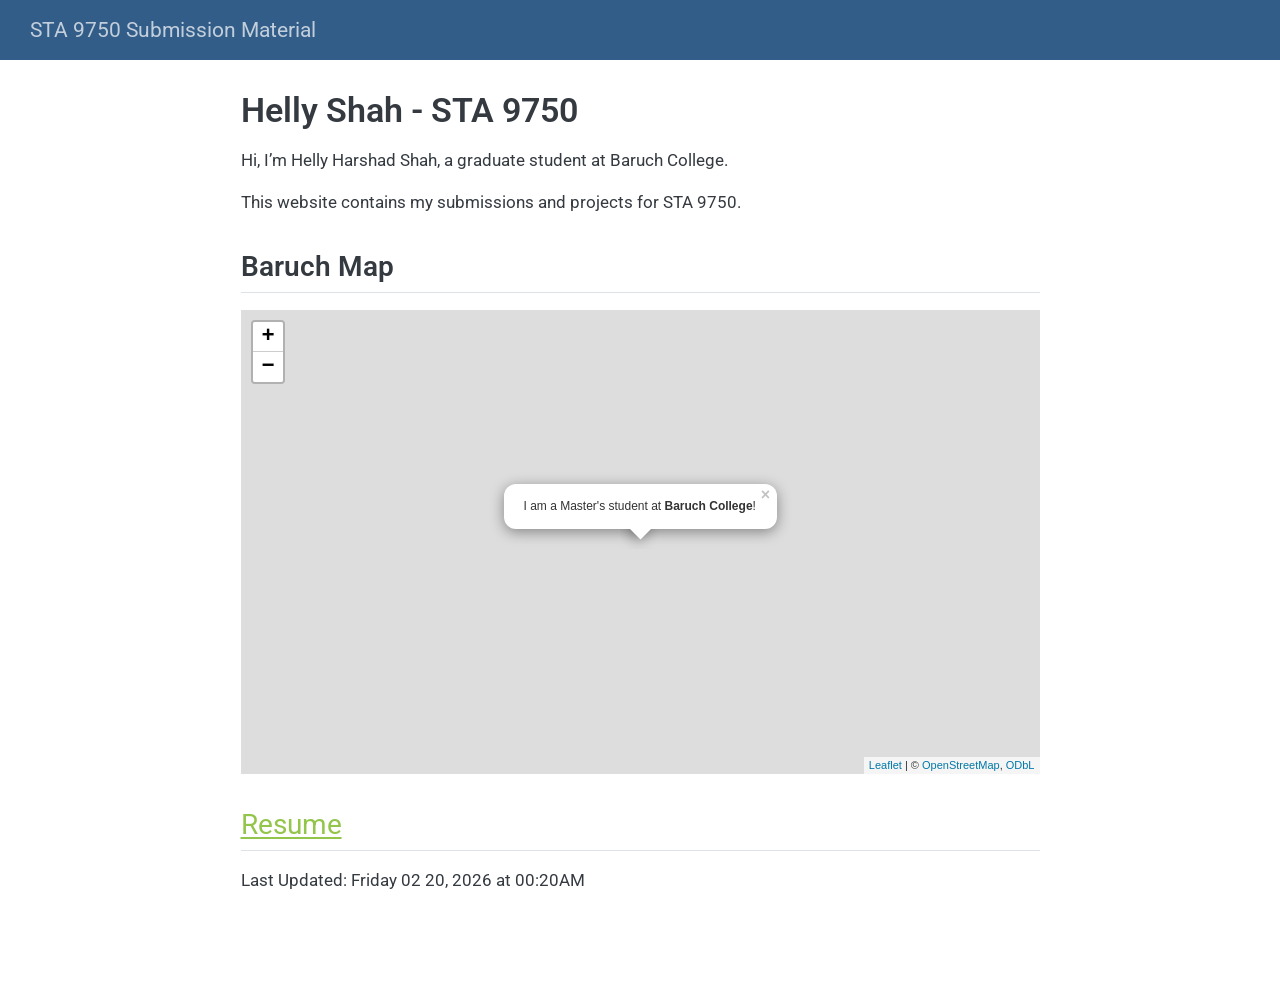
==== commit 9f7bad02: "updated resume" ====
--- a/docs/index.html
+++ b/docs/index.html
@@ -131,13 +131,14 @@
 <h2 class="anchored" data-anchor-id="baruch-map">Baruch Map</h2>
 <div class="cell">
 <div class="cell-output-display">
-<div class="leaflet html-widget html-fill-item" id="htmlwidget-5c0523ec620615f5ce78" style="width:100%;height:464px;"></div>
-<script type="application/json" data-for="htmlwidget-5c0523ec620615f5ce78">{"x":{"options":{"crs":{"crsClass":"L.CRS.EPSG3857","code":null,"proj4def":null,"projectedBounds":null,"options":{}}},"calls":[{"method":"addTiles","args":["https://{s}.tile.openstreetmap.org/{z}/{x}/{y}.png",null,null,{"minZoom":0,"maxZoom":18,"tileSize":256,"subdomains":"abc","errorTileUrl":"","tms":false,"noWrap":false,"zoomOffset":0,"zoomReverse":false,"opacity":1,"zIndex":1,"detectRetina":false,"attribution":"&copy; <a href=\"https://openstreetmap.org/copyright/\">OpenStreetMap<\/a>,  <a href=\"https://opendatacommons.org/licenses/odbl/\">ODbL<\/a>"}]},{"method":"addPopups","args":[40.74028,-73.98333,"I am a Master's student at <b>Baruch College<\/b>!",null,null,{"maxWidth":300,"minWidth":50,"autoPan":true,"keepInView":false,"closeButton":true,"className":""}]}],"setView":[[40.74028,-73.98333],17,[]],"limits":{"lat":[40.74028,40.74028],"lng":[-73.98333,-73.98333]}},"evals":[],"jsHooks":[]}</script>
+<div class="leaflet html-widget html-fill-item" id="htmlwidget-8f0b8a5cfd0ceb8ed1ac" style="width:100%;height:464px;"></div>
+<script type="application/json" data-for="htmlwidget-8f0b8a5cfd0ceb8ed1ac">{"x":{"options":{"crs":{"crsClass":"L.CRS.EPSG3857","code":null,"proj4def":null,"projectedBounds":null,"options":{}}},"calls":[{"method":"addTiles","args":["https://{s}.tile.openstreetmap.org/{z}/{x}/{y}.png",null,null,{"minZoom":0,"maxZoom":18,"tileSize":256,"subdomains":"abc","errorTileUrl":"","tms":false,"noWrap":false,"zoomOffset":0,"zoomReverse":false,"opacity":1,"zIndex":1,"detectRetina":false,"attribution":"&copy; <a href=\"https://openstreetmap.org/copyright/\">OpenStreetMap<\/a>,  <a href=\"https://opendatacommons.org/licenses/odbl/\">ODbL<\/a>"}]},{"method":"addPopups","args":[40.74028,-73.98333,"I am a Master's student at <b>Baruch College<\/b>!",null,null,{"maxWidth":300,"minWidth":50,"autoPan":true,"keepInView":false,"closeButton":true,"className":""}]}],"setView":[[40.74028,-73.98333],17,[]],"limits":{"lat":[40.74028,40.74028],"lng":[-73.98333,-73.98333]}},"evals":[],"jsHooks":[]}</script>
 </div>
 </div>
-<hr>
-<p>📄 <strong>Resume:</strong> <a href="HELLY_HARSHAD_SHAH_Resume.pdf">Download my resume</a></p>
-<p>Last Updated: Friday 02 20, 2026 at 00:11AM</p>
+</section>
+<section id="resume" class="level2">
+<h2 class="anchored" data-anchor-id="resume"><a href="HELLY_HARSHAD_SHAH_Resume.pdf">Resume</a></h2>
+<p>Last Updated: Friday 02 20, 2026 at 00:20AM</p>
 
 
 </section>
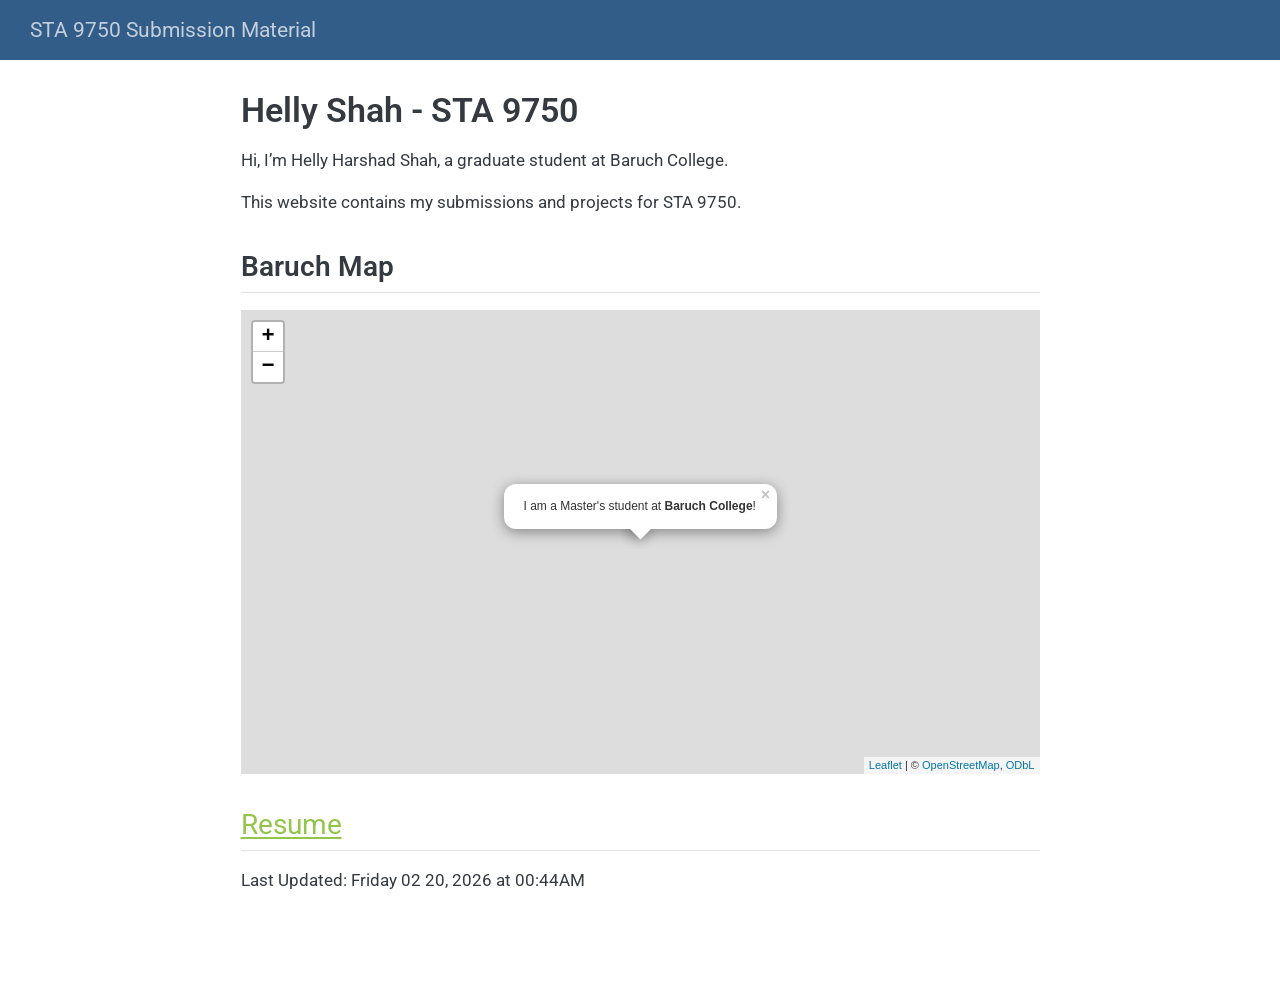
==== commit 9a318c7f: "updated baruchmap" ====
--- a/docs/index.html
+++ b/docs/index.html
@@ -131,14 +131,14 @@
 <h2 class="anchored" data-anchor-id="baruch-map">Baruch Map</h2>
 <div class="cell">
 <div class="cell-output-display">
-<div class="leaflet html-widget html-fill-item" id="htmlwidget-8f0b8a5cfd0ceb8ed1ac" style="width:100%;height:464px;"></div>
-<script type="application/json" data-for="htmlwidget-8f0b8a5cfd0ceb8ed1ac">{"x":{"options":{"crs":{"crsClass":"L.CRS.EPSG3857","code":null,"proj4def":null,"projectedBounds":null,"options":{}}},"calls":[{"method":"addTiles","args":["https://{s}.tile.openstreetmap.org/{z}/{x}/{y}.png",null,null,{"minZoom":0,"maxZoom":18,"tileSize":256,"subdomains":"abc","errorTileUrl":"","tms":false,"noWrap":false,"zoomOffset":0,"zoomReverse":false,"opacity":1,"zIndex":1,"detectRetina":false,"attribution":"&copy; <a href=\"https://openstreetmap.org/copyright/\">OpenStreetMap<\/a>,  <a href=\"https://opendatacommons.org/licenses/odbl/\">ODbL<\/a>"}]},{"method":"addPopups","args":[40.74028,-73.98333,"I am a Master's student at <b>Baruch College<\/b>!",null,null,{"maxWidth":300,"minWidth":50,"autoPan":true,"keepInView":false,"closeButton":true,"className":""}]}],"setView":[[40.74028,-73.98333],17,[]],"limits":{"lat":[40.74028,40.74028],"lng":[-73.98333,-73.98333]}},"evals":[],"jsHooks":[]}</script>
+<div class="leaflet html-widget html-fill-item" id="htmlwidget-4a2a864f6c8cf2616e71" style="width:100%;height:464px;"></div>
+<script type="application/json" data-for="htmlwidget-4a2a864f6c8cf2616e71">{"x":{"options":{"crs":{"crsClass":"L.CRS.EPSG3857","code":null,"proj4def":null,"projectedBounds":null,"options":{}}},"calls":[{"method":"addTiles","args":["https://{s}.tile.openstreetmap.org/{z}/{x}/{y}.png",null,null,{"minZoom":0,"maxZoom":18,"tileSize":256,"subdomains":"abc","errorTileUrl":"","tms":false,"noWrap":false,"zoomOffset":0,"zoomReverse":false,"opacity":1,"zIndex":1,"detectRetina":false,"attribution":"&copy; <a href=\"https://openstreetmap.org/copyright/\">OpenStreetMap<\/a>,  <a href=\"https://opendatacommons.org/licenses/odbl/\">ODbL<\/a>"}]},{"method":"addPopups","args":[40.74028,-73.98333,"I am a Master's student at <b>Baruch College<\/b>!",null,null,{"maxWidth":300,"minWidth":50,"autoPan":true,"keepInView":false,"closeButton":true,"className":""}]}],"setView":[[40.74028,-73.98333],17,[]],"limits":{"lat":[40.74028,40.74028],"lng":[-73.98333,-73.98333]}},"evals":[],"jsHooks":[]}</script>
 </div>
 </div>
 </section>
 <section id="resume" class="level2">
-<h2 class="anchored" data-anchor-id="resume"><a href="HELLY_HARSHAD_SHAH_Resume.pdf">Resume</a></h2>
-<p>Last Updated: Friday 02 20, 2026 at 00:20AM</p>
+<h2 class="anchored" data-anchor-id="resume"><a href="resume.pdf">Resume</a></h2>
+<p>Last Updated: Friday 02 20, 2026 at 00:44AM</p>
 
 
 </section>
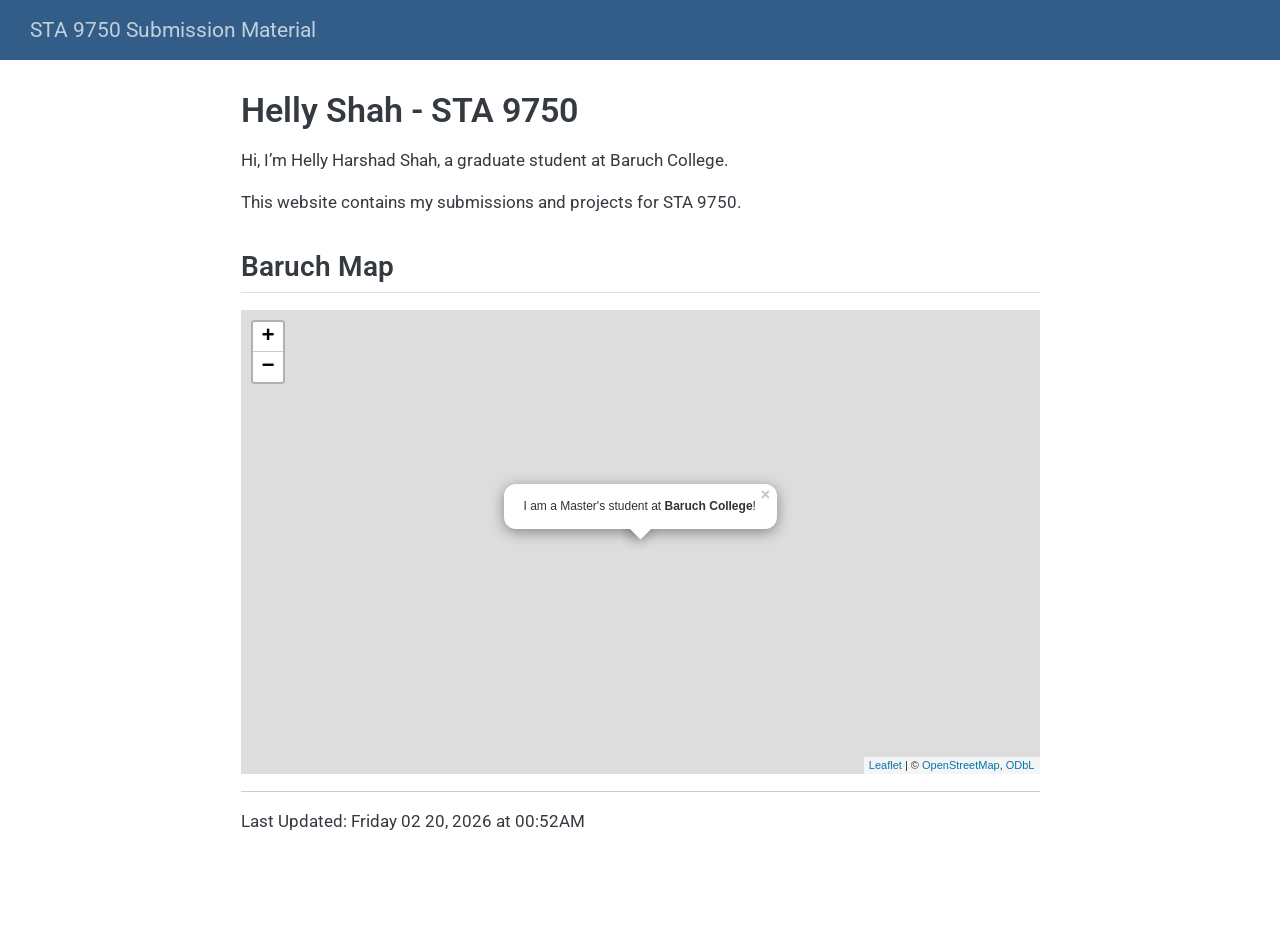
==== commit 6d45cdd2: "updated baruchmap" ====
--- a/docs/index.html
+++ b/docs/index.html
@@ -131,14 +131,12 @@
 <h2 class="anchored" data-anchor-id="baruch-map">Baruch Map</h2>
 <div class="cell">
 <div class="cell-output-display">
-<div class="leaflet html-widget html-fill-item" id="htmlwidget-4a2a864f6c8cf2616e71" style="width:100%;height:464px;"></div>
-<script type="application/json" data-for="htmlwidget-4a2a864f6c8cf2616e71">{"x":{"options":{"crs":{"crsClass":"L.CRS.EPSG3857","code":null,"proj4def":null,"projectedBounds":null,"options":{}}},"calls":[{"method":"addTiles","args":["https://{s}.tile.openstreetmap.org/{z}/{x}/{y}.png",null,null,{"minZoom":0,"maxZoom":18,"tileSize":256,"subdomains":"abc","errorTileUrl":"","tms":false,"noWrap":false,"zoomOffset":0,"zoomReverse":false,"opacity":1,"zIndex":1,"detectRetina":false,"attribution":"&copy; <a href=\"https://openstreetmap.org/copyright/\">OpenStreetMap<\/a>,  <a href=\"https://opendatacommons.org/licenses/odbl/\">ODbL<\/a>"}]},{"method":"addPopups","args":[40.74028,-73.98333,"I am a Master's student at <b>Baruch College<\/b>!",null,null,{"maxWidth":300,"minWidth":50,"autoPan":true,"keepInView":false,"closeButton":true,"className":""}]}],"setView":[[40.74028,-73.98333],17,[]],"limits":{"lat":[40.74028,40.74028],"lng":[-73.98333,-73.98333]}},"evals":[],"jsHooks":[]}</script>
+<div class="leaflet html-widget html-fill-item" id="htmlwidget-d36f59374e01ff9298eb" style="width:100%;height:464px;"></div>
+<script type="application/json" data-for="htmlwidget-d36f59374e01ff9298eb">{"x":{"options":{"crs":{"crsClass":"L.CRS.EPSG3857","code":null,"proj4def":null,"projectedBounds":null,"options":{}}},"calls":[{"method":"addTiles","args":["https://{s}.tile.openstreetmap.org/{z}/{x}/{y}.png",null,null,{"minZoom":0,"maxZoom":18,"tileSize":256,"subdomains":"abc","errorTileUrl":"","tms":false,"noWrap":false,"zoomOffset":0,"zoomReverse":false,"opacity":1,"zIndex":1,"detectRetina":false,"attribution":"&copy; <a href=\"https://openstreetmap.org/copyright/\">OpenStreetMap<\/a>,  <a href=\"https://opendatacommons.org/licenses/odbl/\">ODbL<\/a>"}]},{"method":"addPopups","args":[40.74028,-73.98333,"I am a Master's student at <b>Baruch College<\/b>!",null,null,{"maxWidth":300,"minWidth":50,"autoPan":true,"keepInView":false,"closeButton":true,"className":""}]}],"setView":[[40.74028,-73.98333],17,[]],"limits":{"lat":[40.74028,40.74028],"lng":[-73.98333,-73.98333]}},"evals":[],"jsHooks":[]}</script>
 </div>
 </div>
-</section>
-<section id="resume" class="level2">
-<h2 class="anchored" data-anchor-id="resume"><a href="resume.pdf">Resume</a></h2>
-<p>Last Updated: Friday 02 20, 2026 at 00:44AM</p>
+<hr>
+<p>Last Updated: Friday 02 20, 2026 at 00:52AM</p>
 
 
 </section>
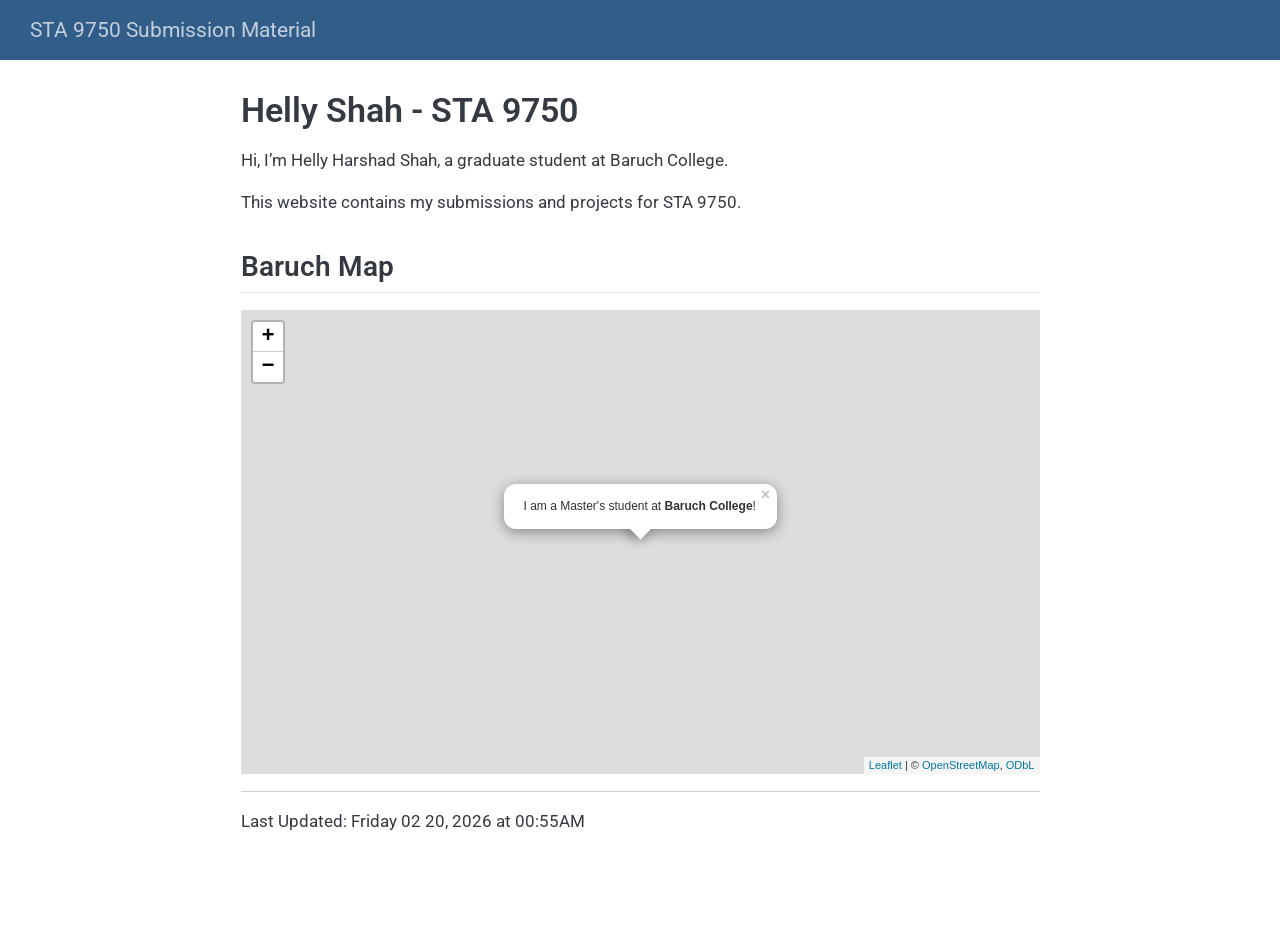
==== commit 63b57e03: "updated" ====
--- a/docs/index.html
+++ b/docs/index.html
@@ -131,12 +131,12 @@
 <h2 class="anchored" data-anchor-id="baruch-map">Baruch Map</h2>
 <div class="cell">
 <div class="cell-output-display">
-<div class="leaflet html-widget html-fill-item" id="htmlwidget-d36f59374e01ff9298eb" style="width:100%;height:464px;"></div>
-<script type="application/json" data-for="htmlwidget-d36f59374e01ff9298eb">{"x":{"options":{"crs":{"crsClass":"L.CRS.EPSG3857","code":null,"proj4def":null,"projectedBounds":null,"options":{}}},"calls":[{"method":"addTiles","args":["https://{s}.tile.openstreetmap.org/{z}/{x}/{y}.png",null,null,{"minZoom":0,"maxZoom":18,"tileSize":256,"subdomains":"abc","errorTileUrl":"","tms":false,"noWrap":false,"zoomOffset":0,"zoomReverse":false,"opacity":1,"zIndex":1,"detectRetina":false,"attribution":"&copy; <a href=\"https://openstreetmap.org/copyright/\">OpenStreetMap<\/a>,  <a href=\"https://opendatacommons.org/licenses/odbl/\">ODbL<\/a>"}]},{"method":"addPopups","args":[40.74028,-73.98333,"I am a Master's student at <b>Baruch College<\/b>!",null,null,{"maxWidth":300,"minWidth":50,"autoPan":true,"keepInView":false,"closeButton":true,"className":""}]}],"setView":[[40.74028,-73.98333],17,[]],"limits":{"lat":[40.74028,40.74028],"lng":[-73.98333,-73.98333]}},"evals":[],"jsHooks":[]}</script>
+<div class="leaflet html-widget html-fill-item" id="htmlwidget-a73e0dc6b20baf4a7ac6" style="width:100%;height:464px;"></div>
+<script type="application/json" data-for="htmlwidget-a73e0dc6b20baf4a7ac6">{"x":{"options":{"crs":{"crsClass":"L.CRS.EPSG3857","code":null,"proj4def":null,"projectedBounds":null,"options":{}}},"calls":[{"method":"addTiles","args":["https://{s}.tile.openstreetmap.org/{z}/{x}/{y}.png",null,null,{"minZoom":0,"maxZoom":18,"tileSize":256,"subdomains":"abc","errorTileUrl":"","tms":false,"noWrap":false,"zoomOffset":0,"zoomReverse":false,"opacity":1,"zIndex":1,"detectRetina":false,"attribution":"&copy; <a href=\"https://openstreetmap.org/copyright/\">OpenStreetMap<\/a>,  <a href=\"https://opendatacommons.org/licenses/odbl/\">ODbL<\/a>"}]},{"method":"addPopups","args":[40.74028,-73.98333,"I am a Master's student at <b>Baruch College<\/b>!",null,null,{"maxWidth":300,"minWidth":50,"autoPan":true,"keepInView":false,"closeButton":true,"className":""}]}],"setView":[[40.74028,-73.98333],17,[]],"limits":{"lat":[40.74028,40.74028],"lng":[-73.98333,-73.98333]}},"evals":[],"jsHooks":[]}</script>
 </div>
 </div>
 <hr>
-<p>Last Updated: Friday 02 20, 2026 at 00:52AM</p>
+<p>Last Updated: Friday 02 20, 2026 at 00:55AM</p>
 
 
 </section>
